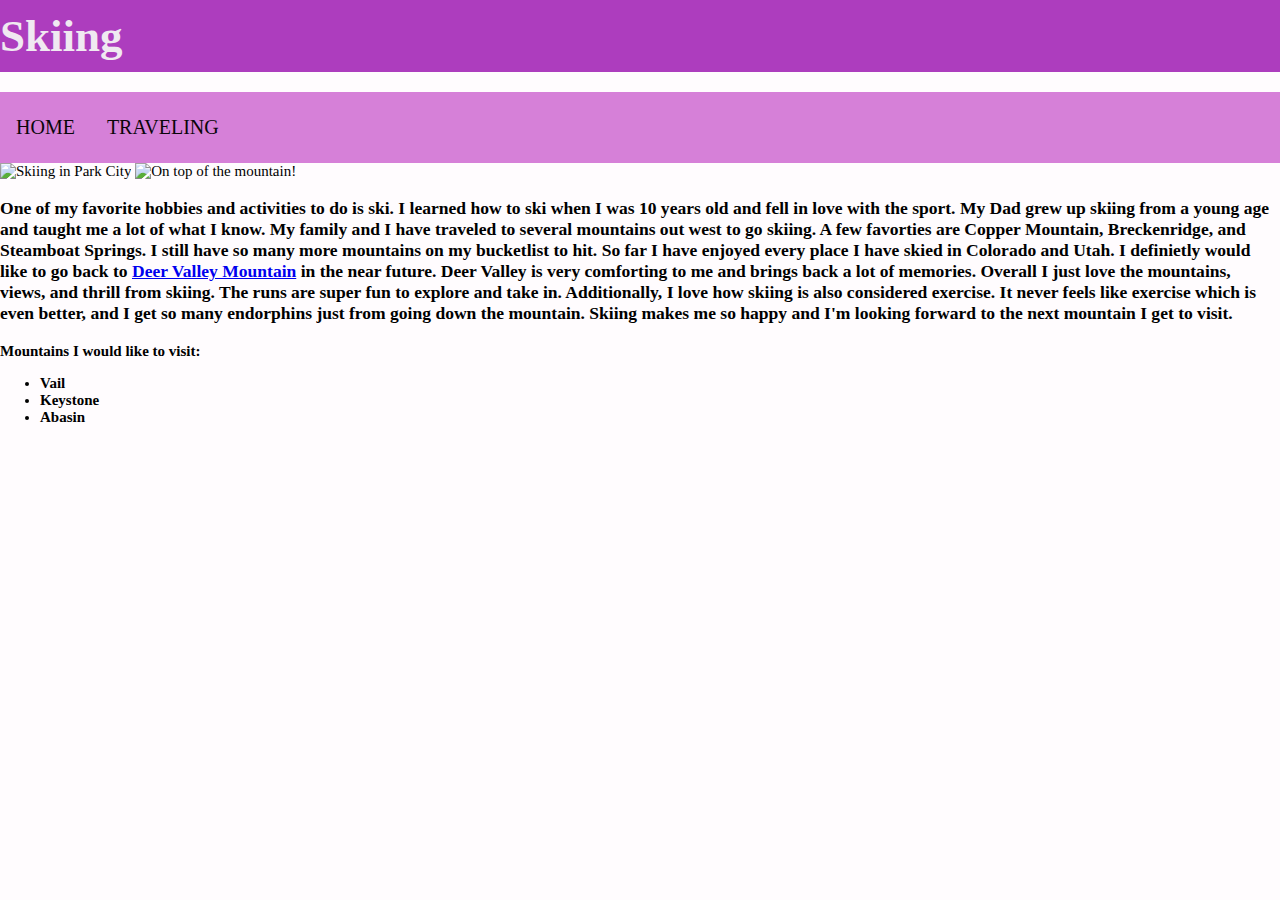
==== Skiing.html @ 46db58ec "Web files LIS 351" ====
<!DOCTYPE html>
<html lang="en">
  <meta charset="UTF-8" />
<head>
    <title>Courtney's About Me Website</title>
<style>
.head3 {
          position: sticky;
          top: 0;
          background-color: rgb(173, 61, 190);
          padding: 10px 0px 10px 0px;
          margin: 0 auto;
          overflow: hidden;
          font-size:45px;
           color: rgb(240, 233, 241);
           font-weight: bold;
}
body {
    margin: 0 auto;
    background-position: center;
    background-size: contain;
    background-color: rgb(255, 252, 254);
    font-size: 15px;
 }

    .menu {
          position: sticky;
          top: 0;
          background-color: rgb(214, 128, 216);
          padding: 10px 0px 10px 0px;
          color: rgb(139, 21, 128);
          margin: 0 auto;
          overflow: hidden;
      }
      .menu a {
          float: left;
          color:rgb(10, 6, 9);
          text-align:center;
          padding: 14px 16px;
          text-decoration: none;
          font-size: 20px;
      }
      .menu-log {
        right: auto;
        float: right;
      }


</style>
<link rel="stylesheet" href="style.css">
</head>

  <body>
    <header>
        <div class="head3">Skiing</div>
    </header>

    <h3 style="line-height:2.0; font-size: 20px;"></h3>

    <nav class="menu">
        <a href="Index.html">HOME</a>
        <a href="Traveling.html">TRAVELING</a>
        <div class="menu-log"></div>
      </nav>

    <main class="body_sec">
        <section id="Content">
            <img src="/pics (1)/IMG-4741.jpg" 
            alt="Skiing in Park City"
            width="250px"
            height="300px"
            id="skipic"
            >
            
           
           
            <img src="/pics (1)/IMG-4877.jpg" 
            alt="On top of the mountain!"
            width="200px"
            height="300px"
            id="skipic">
            <h3 id="ski">One of my favorite hobbies and activities to do is ski. I learned how to ski 
                when I was 10 years old and fell in love with the sport. My Dad grew up skiing 
                from a young age and taught me a lot of what I know. My family and I have traveled 
                to several mountains out west to go skiing. A few favorties are Copper Mountain, 
                Breckenridge, and Steamboat Springs. I still have so many more mountains on my 
                bucketlist to hit. So far I have enjoyed every place I have skied in Colorado and Utah.
                I definietly would like to go back to <a href="https://www.deervalley.com/">Deer Valley Mountain</a>
                in the near future. Deer Valley is very comforting to me and brings back a lot of memories.  
                
                Overall I just love the mountains, views, and thrill from skiing. The runs are 
                super fun to explore and take in. Additionally, I love how skiing is also considered 
                exercise. It never feels like exercise which is even better, and I get so many 
                endorphins just from going down the mountain. Skiing makes me so happy and I'm 
                looking forward to the next mountain I get to visit.</h3>
                
                
                <h4 id="ski"> Mountains I would like to visit:
                <ul>
                    <li>Vail</li>
                    <li>Keystone</li>
                    <li>Abasin</li>
                </ul>
            </h4>
        </section>
    </main>

        
        
       

        
  </body>

     <header></header>
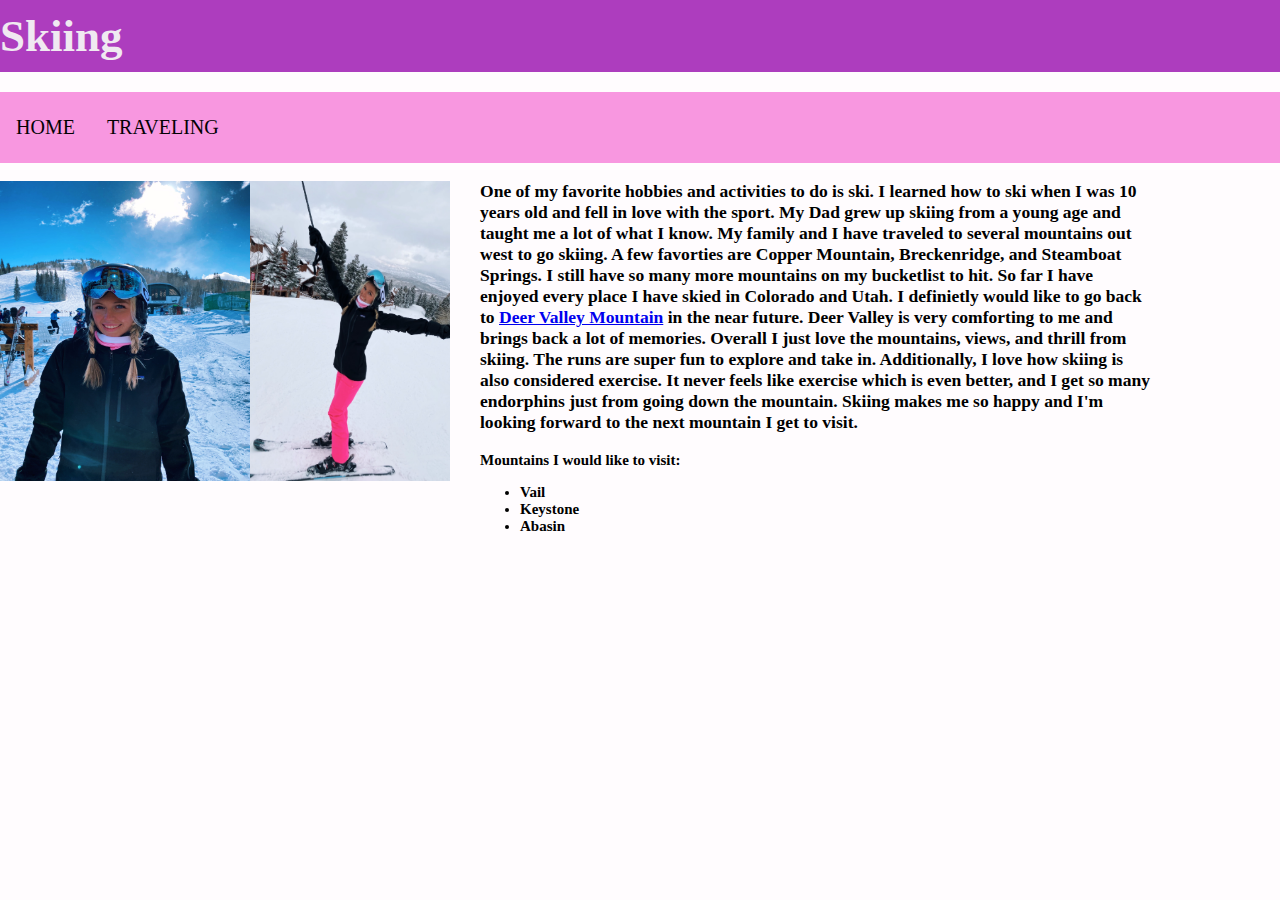
==== commit 4033a052: "Update Skiing.html" ====
--- a/Skiing.html
+++ b/Skiing.html
@@ -58,14 +58,14 @@
     <h3 style="line-height:2.0; font-size: 20px;"></h3>
 
     <nav class="menu">
-        <a href="Index.html">HOME</a>
+        <a href="index.html">HOME</a>
         <a href="Traveling.html">TRAVELING</a>
         <div class="menu-log"></div>
       </nav>
 
     <main class="body_sec">
         <section id="Content">
-            <img src="/pics (1)/IMG-4741.jpg" 
+            <img src="IMG-4741.jpg" 
             alt="Skiing in Park City"
             width="250px"
             height="300px"
@@ -74,7 +74,7 @@
             
            
            
-            <img src="/pics (1)/IMG-4877.jpg" 
+            <img src="IMG-4877.jpg" 
             alt="On top of the mountain!"
             width="200px"
             height="300px"
--- a/style.css
+++ b/style.css
@@ -0,0 +1,58 @@
+
+.head1 {
+    font: size 40px;
+    color: rgb(187, 118, 207)
+    ;font-weight: bold;
+}
+.head2 {
+    font: size 17px;
+    ;margin: left 10px;
+    margin: bottom 15px;
+}
+body {
+    margin: 0 auto;
+    background-position: center;
+    background-size: contain;
+}
+.menu {
+    position: sticky;
+    top: 0;
+    background-color: rgb(248, 151, 224);
+    padding: 10px 0px 10px 0px;
+    color: rgb(9, 9, 9);
+    margin: 0 auto;
+    overflow: hidden;
+}
+.menu a {
+    float: left;
+    color:rgb(3, 2, 3);
+    text-align:center;
+    padding: 14px 16px;
+    text-decoration: none;
+    font-size: 20px;
+    font-family: Georgia, 'Times New Roman', Times, serif;
+}
+footer {
+    width: 100%;
+    bottom: 0px;
+    background-color: antiquewhite;
+    position: absolute;
+    padding-top: 20px;
+    padding-bottom: 50px;
+    text-align: center;
+    font-size: 30px;
+    font-weight: bold;
+}
+#travel {
+    margin-left:40rem;
+    margin-right: 5rem;
+}
+
+#ski { margin-left:30rem;
+    margin-right: 8rem;} 
+
+#skipic {float: left;}
+
+#travelpic {float: left;}
+
+#travelpic2 {float: left; margin-left:2rem;}
